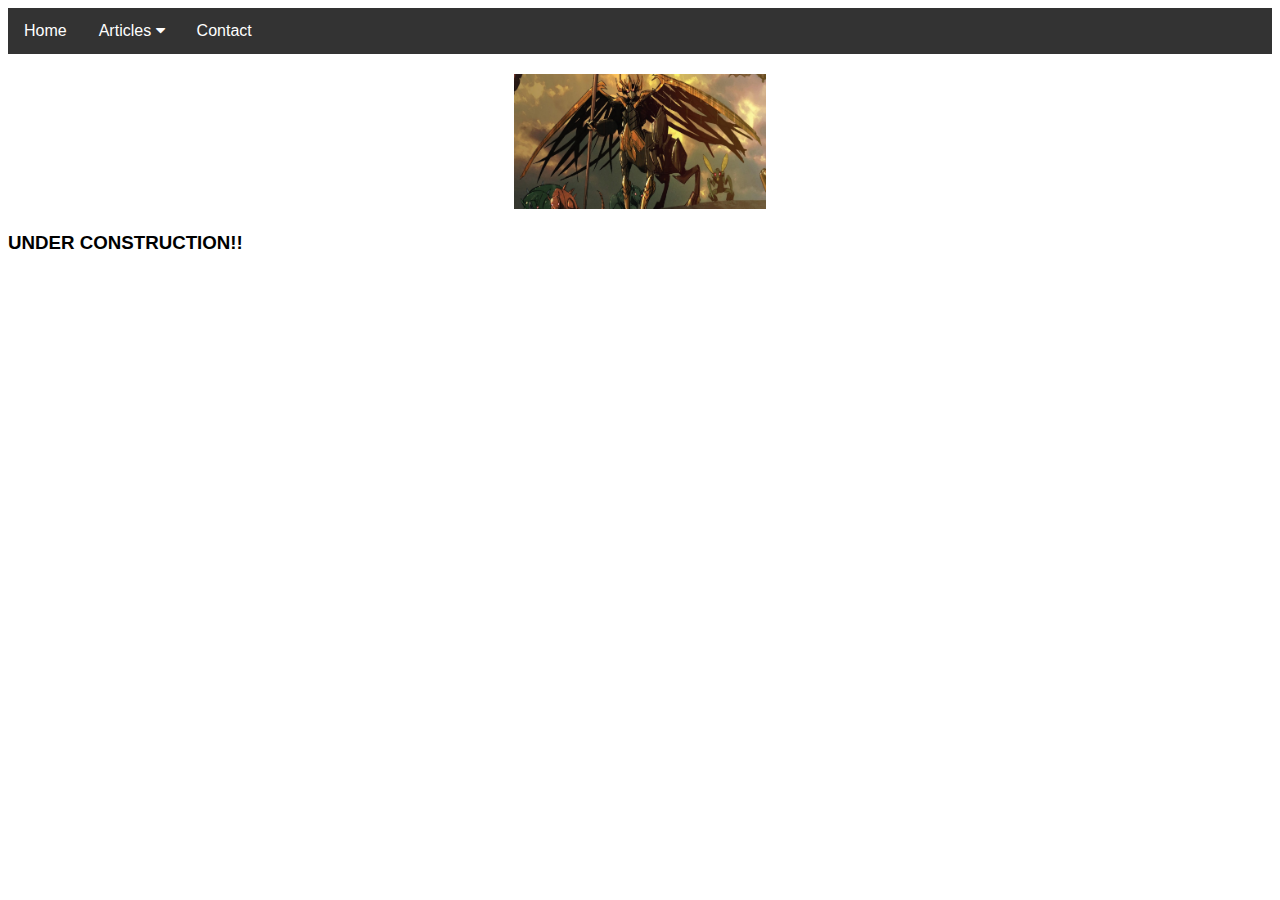
==== index.html @ a0cee420 "finished article, now to make it look pretty" ====
<!DOCTYPE html>
<html>
<head>
  <!-- Tab page title-->
  <title>0nyx Prime</title>
  <!-- End page title-->
<meta name="viewport" content="width=device-width, initial-scale=1">
<link rel="stylesheet" href="https://cdnjs.cloudflare.com/ajax/libs/font-awesome/4.7.0/css/font-awesome.min.css">
<link rel="stylesheet" href="styles.css">
<link rel="import" href="nav-partial.html">
<script src="code.jquery.com/jquery-1.10.2.js"></script>
</head>
<body>

<!--Navigation bar-->
<div class="navbar">
  <a href="index.html">Home</a>
  <div class="dropdown">
    <button class="dropbtn">Articles 
      <i class="fa fa-caret-down"></i>
    </button>
    <div class="dropdown-content">
      <a href="grappleChallenge.html">Grapple Challenge</a>
      <a href="#">Coming Soon!</a>
    </div> 
  </div>  
    <a href="#contact">Contact</a>
</div>
<!--end of Navigation bar-->
<div id="para" class="center">
  <img src="OnyxPrime1.jpg" alt="Onyx Prime" height="20%" width="20%">
</div>
<h3> UNDER CONSTRUCTION!! </h3>


</body>
</html>
---- styles.css ----
#para {
    padding-top: 20px;
}

body {
    font-family: Arial, Helvetica, sans-serif;
  }

  a:link {
    color: red;
  }
  
  /* visited link */
  a:visited {
    color:red;
  }
  
  /* mouse over link */
  a:hover {
    color: purple;
  }
  
  /* selected link */
  a:active {
    color: blue;
  } 
  
  .navbar {
    overflow: hidden;
    background-color: #333;
  }
  
  .navbar a {
    float: left;
    font-size: 16px;
    color: white;
    text-align: center;
    padding: 14px 16px;
    text-decoration: none;
  }
  
  .dropdown {
    float: left;
    overflow: hidden;
  }
  
  .dropdown .dropbtn {
    font-size: 16px;  
    border: none;
    outline: none;
    color: white;
    padding: 14px 16px;
    background-color: inherit;
    font-family: inherit;
    margin: 0;
  }
  
  .navbar a:hover, .dropdown:hover .dropbtn {
    background-color: red;
  }
  
  .dropdown-content {
    display: none;
    position: absolute;
    background-color: #f9f9f9;
    min-width: 160px;
    box-shadow: 0px 8px 16px 0px rgba(0,0,0,0.2);
    z-index: 1;
  }
  
  .dropdown-content a {
    float: none;
    color: black;
    padding: 12px 16px;
    text-decoration: none;
    display: block;
    text-align: left;
  }
  
  .dropdown-content a:hover {
    background-color: #ddd;
  }
  
  .dropdown:hover .dropdown-content {
    display: block;
  }

   /* Three image containers (use 25% for four, and 50% for two, etc) */
   .row {
    display: flex;
  }
  
  .column {
    flex: 33.33%;
    padding: 5px;
  }

  /* Zoom */
  .zoom {
    padding: 50px;
    transition: transform .2s;
    width: 250px;
    height: 250px;
    margin: 0 auto;
  }
  
  .zoom:hover {
    -ms-transform: scale(1.75); /* IE 9 */
    -webkit-transform: scale(1.75); /* Safari 3-8 */
    transform: scale(1.75); 
  }

  /* Pop up text or image */
  .tooltip {
    position: relative;
    display: inline-block;
    color: red;
    text-decoration: underline;
    text-decoration-style:dotted;
  }
  
  .tooltip .tooltiptext {
    visibility: hidden;
    width: 180px;
    color: #fff;
    /* text-align: center; */
    /* padding: 5px 0; */
    
    /* Position the tooltip */
    position: absolute;
    z-index: 1;
    top: 100%;
    left: 50%;
    margin-left: -60px;
  }
  
  .tooltip:hover .tooltiptext {
    visibility: visible;
  }

  /* Grid code */

  .grid-container {
    display: grid;
    grid-template-columns: auto auto auto;
    grid-gap: 10px;
    padding: 10px;
  }
  
  .grid-container > div {
    background-color: rgba(255, 255, 255, 0.8);
    /* text-align: center; */
    padding: 10px 0;
    /* font-size: 30px; */
  }

  /* Icon Colors */
  .squareG {
    height: 10px;
    width: 10px;
    background-color: Green;
  }

  .squareO {
    height: 50px;
    width: 50px;
    background-color: orange;
  }

  .squareW {
    height: 50px;
    width: 50px;
    background-color: WHite;
  }

  .squareL {
    height: 50px;
    width: 50px;
    background-color: Black;
  }
  .squareU {
    height: 50px;
    width: 50px;
    background-color: Blue;
  }

  li {
    padding: 10px;
  }

  .center {
  margin-left: auto;
  margin-right: auto;
  text-align: center;
}
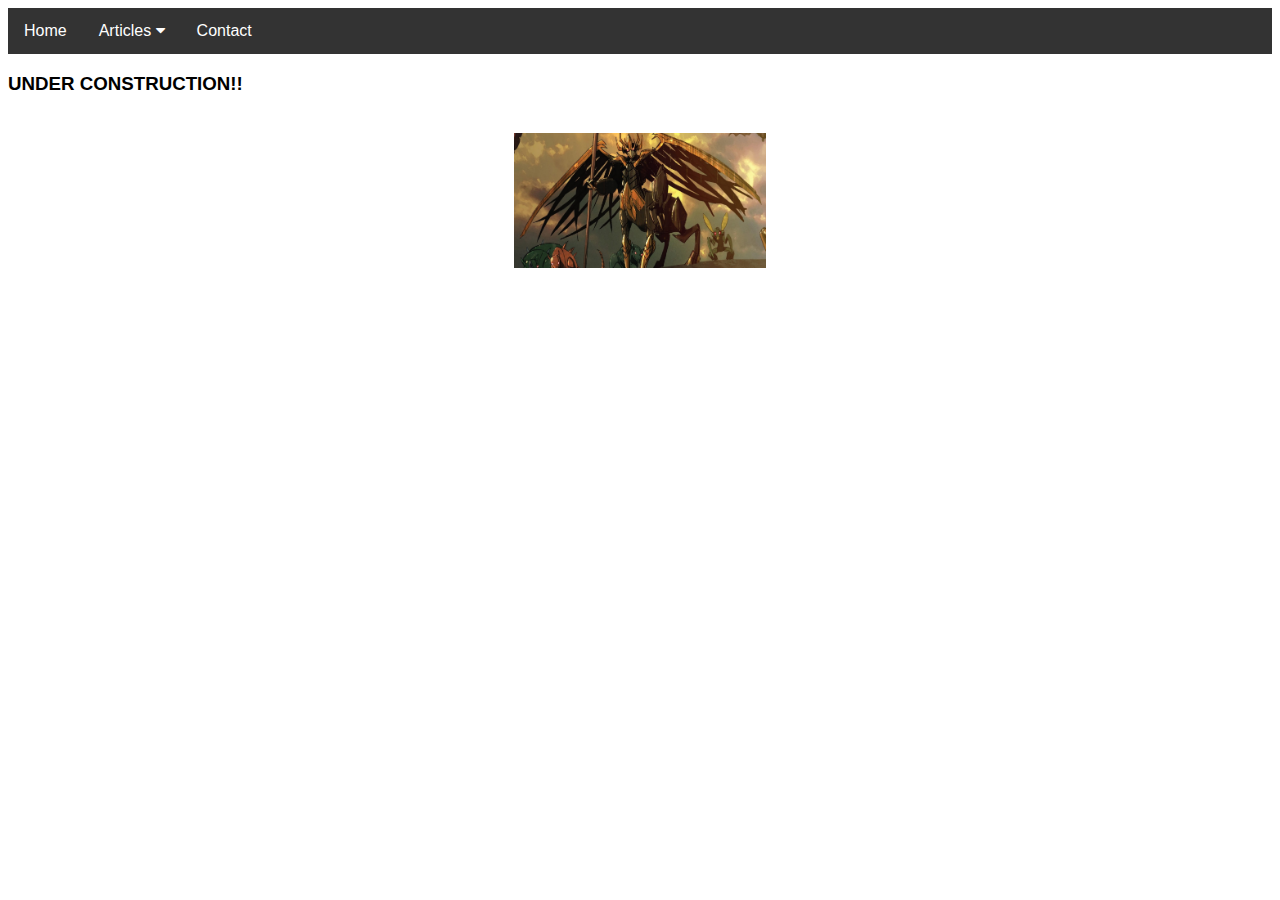
==== commit 4f32bbd4: "minor change" ====
--- a/index.html
+++ b/index.html
@@ -27,10 +27,11 @@
     <a href="#contact">Contact</a>
 </div>
 <!--end of Navigation bar-->
+<h3> UNDER CONSTRUCTION!! </h3>
 <div id="para" class="center">
   <img src="OnyxPrime1.jpg" alt="Onyx Prime" height="20%" width="20%">
 </div>
-<h3> UNDER CONSTRUCTION!! </h3>
+
 
 
 </body>
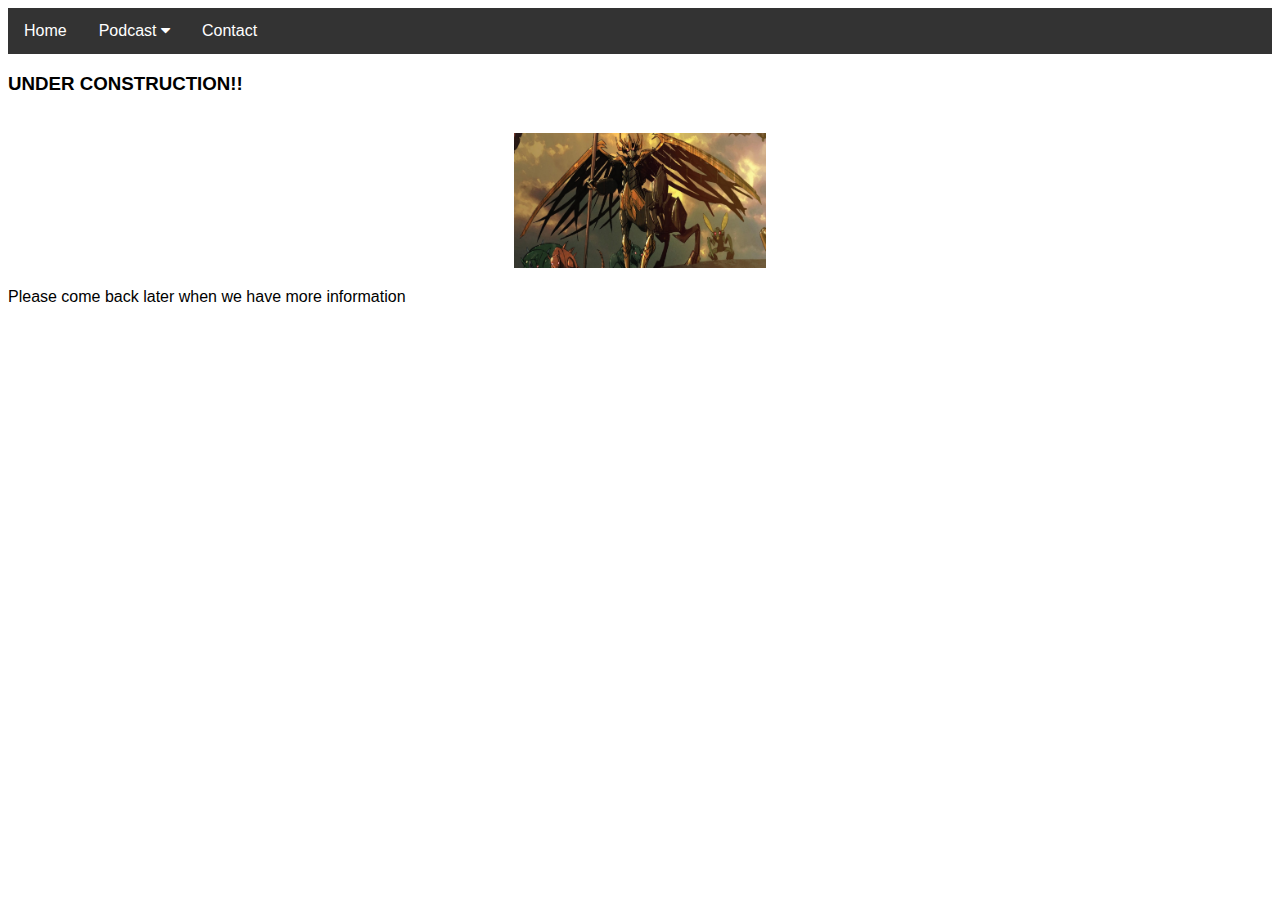
==== commit f52f22ee: "Added first draft of Podcast info" ====
--- a/index.html
+++ b/index.html
@@ -16,23 +16,26 @@
 <div class="navbar">
   <a href="index.html">Home</a>
   <div class="dropdown">
-    <button class="dropbtn">Articles 
+    <button class="dropbtn">Podcast
       <i class="fa fa-caret-down"></i>
     </button>
     <div class="dropdown-content">
-      <a href="grappleChallenge.html">Grapple Challenge</a>
+      <!-- <a href="grappleChallenge.html">Grapple Challenge</a> -->
+      <a href="SwervesBar.html">Swerve's Bar</a>
+      <a href="SwervesBar2021.html">2021</a>
+      <!-- <a href="#">2022</a> -->
       <a href="#">Coming Soon!</a>
     </div> 
   </div>  
-    <a href="#contact">Contact</a>
+   <a href="Contact.html">Contact</a>
 </div>
+
 <!--end of Navigation bar-->
+
 <h3> UNDER CONSTRUCTION!! </h3>
 <div id="para" class="center">
   <img src="OnyxPrime1.jpg" alt="Onyx Prime" height="20%" width="20%">
 </div>
-
-
-
+<p>Please come back later when we have more information</p>
 </body>
 </html>
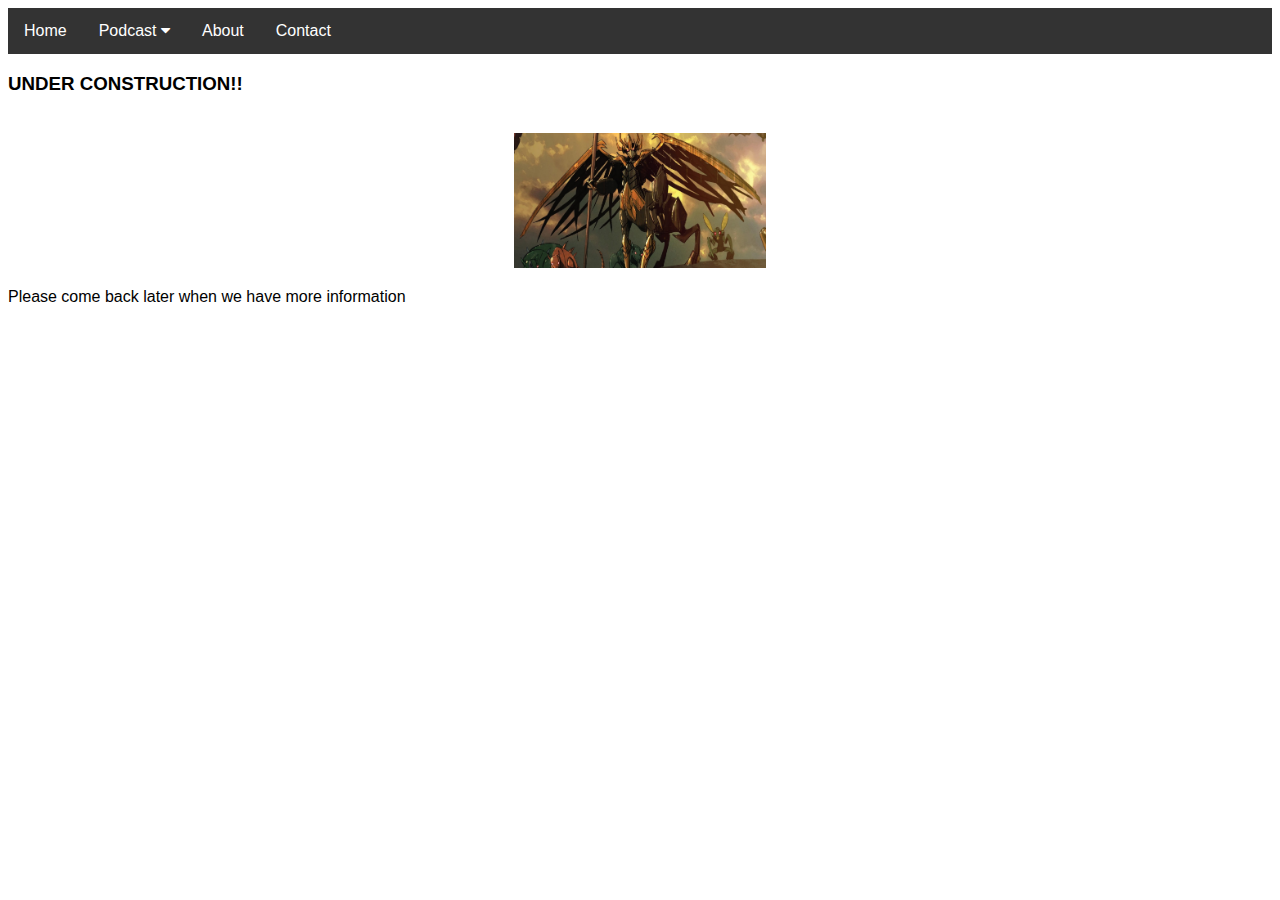
==== commit 1d247518: "Add about page" ====
--- a/index.html
+++ b/index.html
@@ -27,6 +27,7 @@
       <a href="#">Coming Soon!</a>
     </div> 
   </div>  
+  <a href="AboutUs.html">About</a>
    <a href="Contact.html">Contact</a>
 </div>
 
